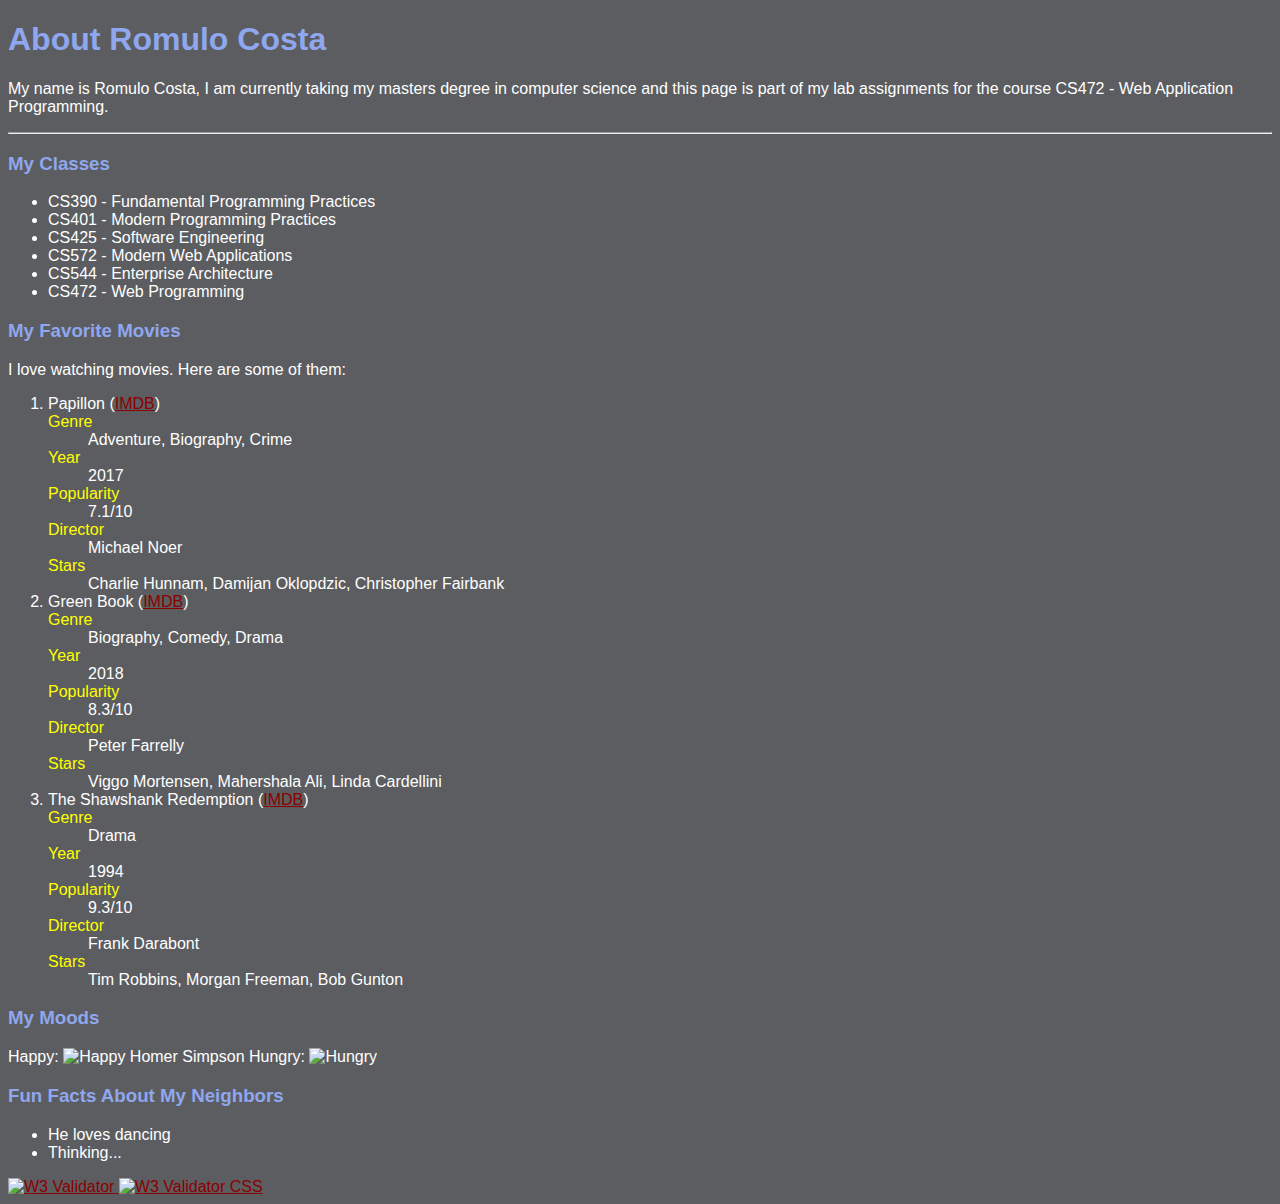
==== aboutme.html @ 9dd58ad1 "Lab02 - Basic CSS Styling - Add AboutMe page with css style." ====
<!DOCTYPE html>
<html lang="en">
<head>
    <meta charset="UTF-8">
    <title>About Me</title>
    <link href="aboutme.css" type="text/css" rel="stylesheet"/>
</head>
<body>
    <h1>About Romulo Costa</h1>
    <p>My name is Romulo Costa, I am currently taking my masters degree in computer science and this page is part of my lab
    assignments for the course CS472 - Web Application Programming.</p>
    <hr>
    <h3>My Classes</h3>
    <ul>
        <li>CS390 - Fundamental Programming Practices</li>
        <li>CS401 - Modern Programming Practices</li>
        <li>CS425 - Software Engineering</li>
        <li>CS572 - Modern Web Applications</li>
        <li>CS544 - Enterprise Architecture</li>
        <li>CS472 - Web Programming</li>
    </ul>
    <h3>My Favorite Movies</h3>
    <p>I love watching movies. Here are some of them:</p>
    <ol>
        <li>
            Papillon (<a href="https://www.imdb.com/title/tt5093026">IMDB</a>)
            <dl>
                <dt>Genre</dt>
                <dd>Adventure, Biography, Crime</dd>
                <dt>Year</dt>
                <dd>2017</dd>
                <dt>Popularity</dt>
                <dd>7.1/10</dd>
                <dt>Director</dt>
                <dd>Michael Noer</dd>
                <dt>Stars</dt>
                <dd>Charlie Hunnam, Damijan Oklopdzic, Christopher Fairbank</dd>
            </dl>
        </li>
        <li>
            Green Book (<a href="https://www.imdb.com/title/tt6966692">IMDB</a>)
            <dl>
                <dt>Genre</dt>
                <dd>Biography, Comedy, Drama</dd>
                <dt>Year</dt>
                <dd>2018</dd>
                <dt>Popularity</dt>
                <dd>8.3/10</dd>
                <dt>Director</dt>
                <dd>Peter Farrelly</dd>
                <dt>Stars</dt>
                <dd>Viggo Mortensen, Mahershala Ali, Linda Cardellini</dd>
            </dl>
        </li>
        <li>
            The Shawshank Redemption (<a href="https://www.imdb.com/title/tt0111161">IMDB</a>)
            <dl>
                <dt>Genre</dt>
                <dd>Drama</dd>
                <dt>Year</dt>
                <dd>1994</dd>
                <dt>Popularity</dt>
                <dd>9.3/10</dd>
                <dt>Director</dt>
                <dd>Frank Darabont</dd>
                <dt>Stars</dt>
                <dd>Tim Robbins, Morgan Freeman, Bob Gunton</dd>
            </dl>
        </li>
    </ol>
    <h3>My Moods</h3>
    <span>Happy: </span>
    <img src="images/happy.jpg" alt="Happy Homer Simpson">
    <span>Hungry: </span>
    <img src="images/hungry.jpg" alt="Hungry">
    <h3>Fun Facts About My Neighbors</h3>
    <ul>
        <li>He loves dancing</li>
        <li>Thinking...</li>
    </ul>

    <a href="https://validator.w3.org/check/referer">
        <img src="http://mumstudents.org/cs472/2014-09/images/w3c-html.png" alt="W3 Validator">
    </a>
    <a href="https://jigsaw.w3.org/css-validator/check/referer">
        <img src="http://mumstudents.org/cs472/2013-09/images/w3c-css.png" alt="W3 Validator CSS">
    </a>
</body>
</html>
---- aboutme.css ----
body {
    color: white;
    background-color: #5c5d60;
    font: 1em "Fira Sans", sans-serif;
}

h1, h3 {
    color: #8fa7ef;
    font-family: Georgia, sans-serif;
}

img {
    width : 600px;
    height: 400px;
}

dl {
    margin-top: 0;
}

dt {
    color: yellow;
}

a:visited {
    color: black;
}

a:link {
    color: darkred;
}
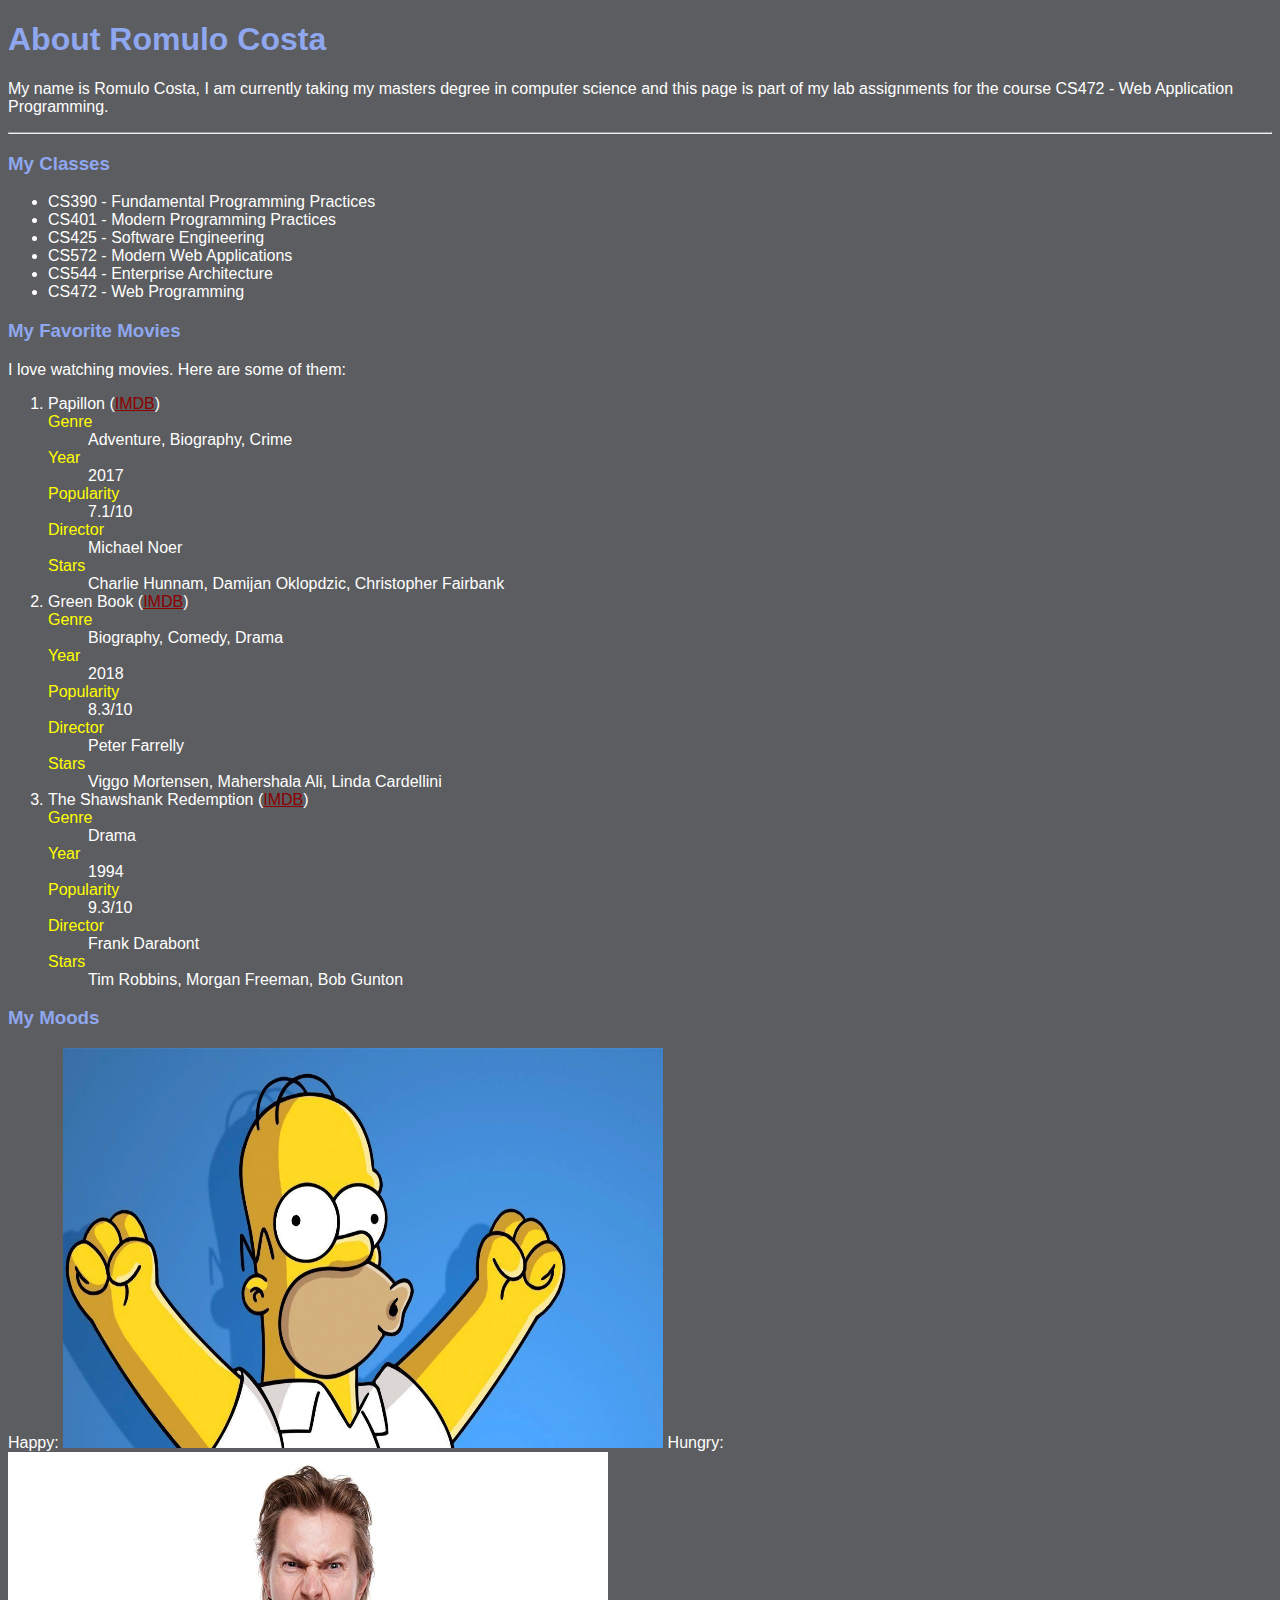
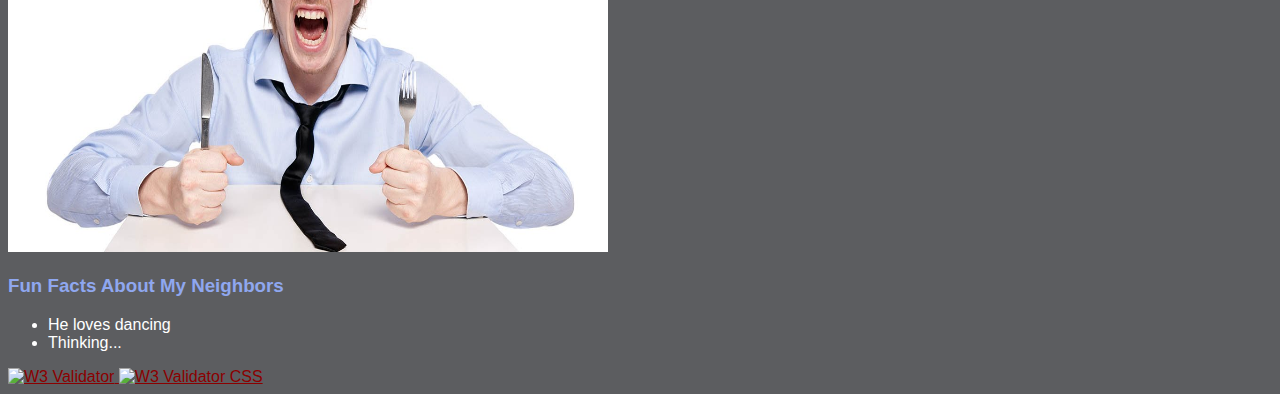
==== commit 837ca643: "Add class to img tag" ====
--- a/aboutme.html
+++ b/aboutme.html
@@ -70,9 +70,9 @@
     </ol>
     <h3>My Moods</h3>
     <span>Happy: </span>
-    <img src="images/happy.jpg" alt="Happy Homer Simpson">
+    <img class="mood" src="images/happy.jpg" alt="Happy Homer Simpson">
     <span>Hungry: </span>
-    <img src="images/hungry.jpg" alt="Hungry">
+    <img class="mood" src="images/hungry.jpg" alt="Hungry">
     <h3>Fun Facts About My Neighbors</h3>
     <ul>
         <li>He loves dancing</li>
--- a/aboutme.css
+++ b/aboutme.css
@@ -9,7 +9,7 @@
     font-family: Georgia, sans-serif;
 }
 
-img {
+img.mood{
     width : 600px;
     height: 400px;
 }
